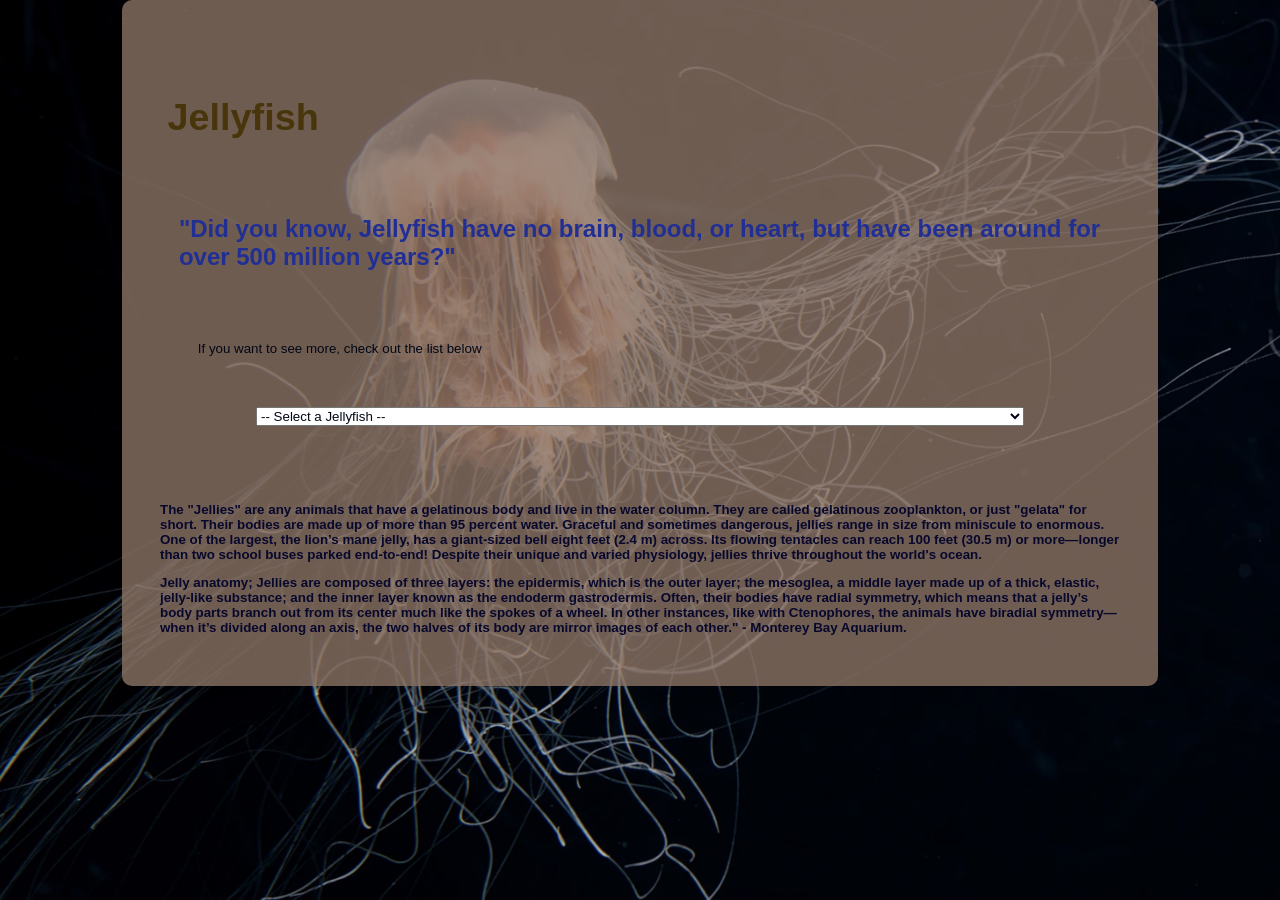
==== index.html @ 5e793f99 "renamed homepage file to lowercase index.html for hosting" ====
<!-- 
 trying to figure out how to launch - sterling
 -->

<!DOCTYPE html>
<html lang="en">
    <head>
        <title>Jellyfish</title>
        <meta charset=UTF-8>
        <link rel="stylesheet" href="JF.css">
   </head>
   <body>
       <div id="bg"> 
        <div class="panel">
        <h4>Jellyfish</h4>
        <h1> "Did you know, Jellyfish have no brain, blood, or heart, but have been around for over 500 million years?" </h1> 
             <p> If you want to see more, check out the list below</p>
            
             <select name="species" id="species-list">
                <option value="">-- Select a Jellyfish --</option>
             </select> 

             <div>
             <h2> The "Jellies" are any animals that have a gelatinous body and live in the water column. They are called gelatinous zooplankton, or just "gelata" for short. Their bodies are made up of more than 95 percent water. Graceful and sometimes dangerous, jellies range in size from miniscule to enormous. One of the largest, the lion’s mane jelly, has a giant-sized bell eight feet (2.4 m) across. Its flowing tentacles can reach 100 feet (30.5 m) or more—longer than two school buses parked end-to-end! Despite their unique and varied physiology, jellies thrive throughout the world's ocean.</h2>
             </div>

            <div>
              <h3>Jelly anatomy; Jellies are composed of three layers: the epidermis, which is the outer layer; the mesoglea, a middle layer made up of a thick, elastic, jelly-like substance; and the inner layer known as the endoderm gastrodermis. Often, their bodies have radial symmetry, which means that a jelly’s body parts branch out from its center much like the spokes of a wheel. In other instances, like with Ctenophores, the animals have biradial symmetry—when it’s divided along an axis, the two halves of its body are mirror images of each other." - Monterey Bay Aquarium.  </h3>   
            </div>
        </div> 


        <div id="image-container" class="panel"> 
            <button id="close-btn" onclick="hideJellyfishImage()">&times;</button>
            <h2 id="Jellyfish-title"> Jellyfish Name</h2>
            <img id="Jellyfish"  alt="Jellyfish display">
        </div>
       </div>  

        <script src="jf.js"></script>
</body>
</html>
---- JF.css ----
/*
making the page look pretty n work well-sterling.
*/

*{
    color:rgb(1, 7, 20);
    font-family: Arial, Helvetica, sans-serif;
}
body,html{
    height: 100%;
    margin: 0px;
    background-color: rgb(56, 90, 128);
}
h4{
    font-size: 1cm;
    color: rgb(72, 53, 11);
    padding: 0.2cm ;
    position: middle;
}
h1 {
    color:rgb(33, 47, 149);
    font-size: x-large;
    margin: 0;
    padding: 0.5cm;
}
p {
    padding:1cm;
    font-size:smaller;
}
h2 {
    font-size: smaller;
    color: rgb(8, 8, 45);

}
h3{
    font-size: smaller;
    color: rgb(8, 8, 45);
}
#bg{
    background: radial-gradient(circle, #1d3557, #457b9d);
    background-image:url(jellyfish.avif);
    height:100%;
    background-position: center;
    background-repeat: no-repeat;
    background-size:cover;
}
.panel{ 
    width:75%;
    height:auto;
    margin-right:auto;
    margin-left:auto;
    padding:1cm;
    background-color:rgb(139, 116, 101, 0.8);
    border-radius: 10px;
}
#species-list{
    display:block;
    margin-left:auto;
    margin-right:auto;
    width:80%;
    margin-bottom: 2cm;
}
#image-container{
  display: none;
  position: fixed;
  top: 50%;
  left: 50%;
  transform: translate(-50%, -50%);
  z-index: 1000;
  background-color: rgba(139, 116, 101, 0.95);
  padding: 35px 20px 20px 20px;
  border-radius: 15px;
  box-shadow: 0 10px 30px rgba(0, 0, 0, 0.5);
  text-align: center;
  width: 90%;
  max-width: 450px;
}
#Jellyfish {
  display: block;
  margin: 0 auto;
  max-width: 100%;
  max-height: 350px;
  height: auto;
  object-fit: contain;
  border-radius: 8px;
}
#image-container::after {
    content: "Change choice in dropdown to switch pictures";
    display: block;
    font-size: 12px;
    color: rgb(50, 50, 50);
    margin-top: 10px; 
}
#close-btn {
    position: absolute;
    top: 10px;
    right: 15px;
    background: none;
    border: none;
    font-size: 32px;
    font-weight: bold;
    color: white;
    cursor: pointer;
    padding: 0;
    line-height: 1;
    z-index: 9999;
}
#close-btn:hover {
    color: #457b9d;
}
#Jellyfish-title {
    font-size: 1.5rem;
    color: rgb(4, 6, 19);
    margin-top: 10px;
    margin-bottom: 20px;
    text-shadow: gray;
    text-align: center;
}
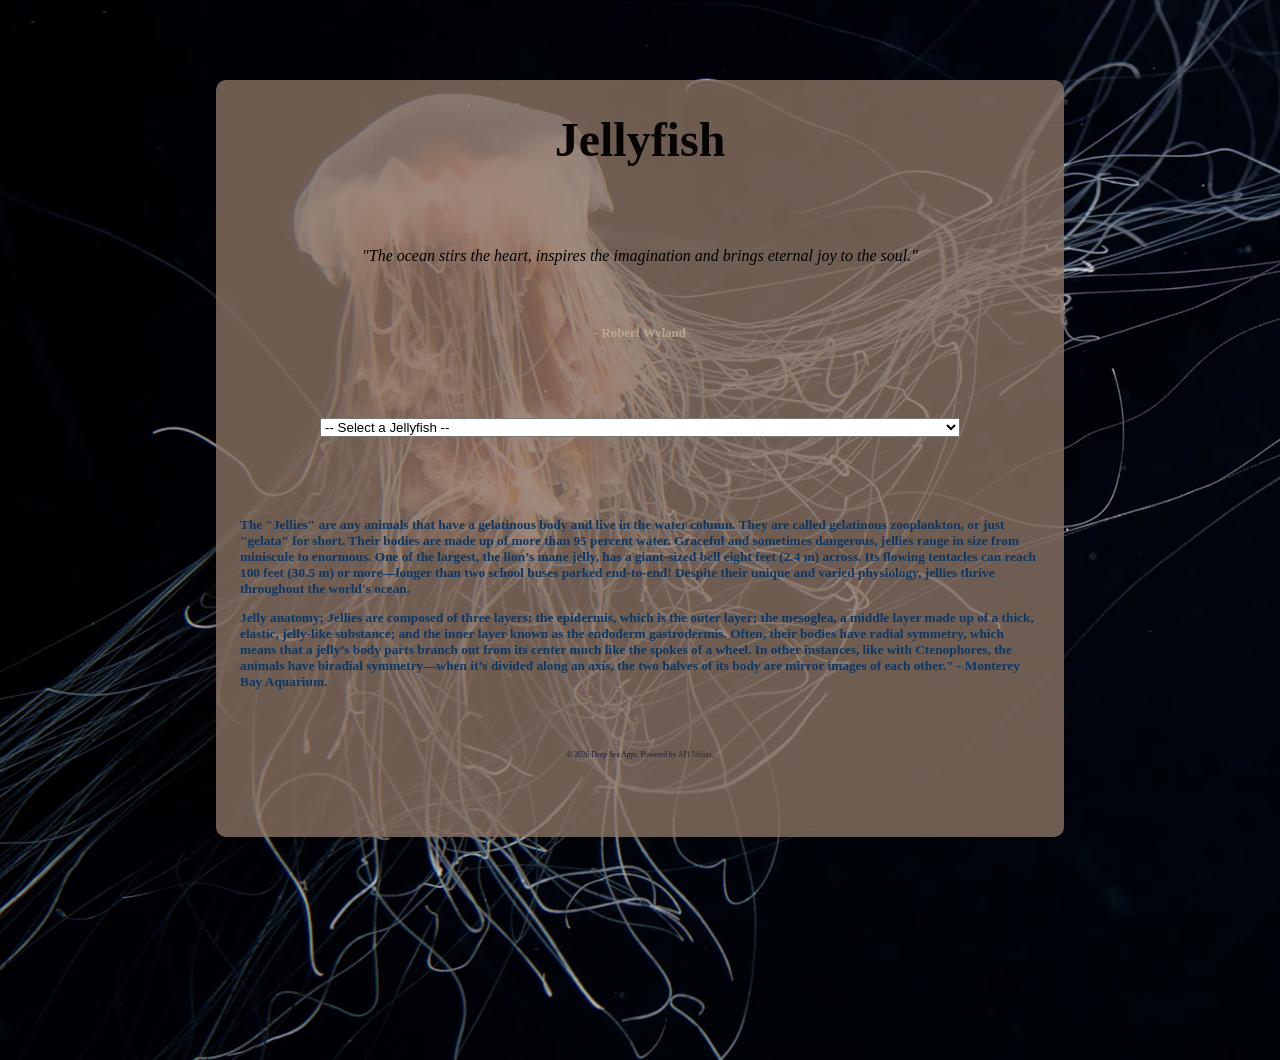
==== commit 2e6638ea: "re-typed 2/4 and fixed errors" ====
--- a/index.html
+++ b/index.html
@@ -1,42 +1,52 @@
 <!-- 
  trying to figure out how to launch - sterling
  -->
+<!-- 
+ redoing the whole thing, because it messed up and i could not find out where. 30/6-->
+  <!DOCTYPE html>
+  <head> 
+    <title>Jellyfish</title>
+    <meta charset="UTF-8">
+    <link rel="stylesheet" href="JF.css">
+  </head>
+  <body>
+    <div id="bg">
+       <div class="panel">
+        <h4>Jellyfish</h4>
 
-<!DOCTYPE html>
-<html lang="en">
-    <head>
-        <title>Jellyfish</title>
-        <meta charset=UTF-8>
-        <link rel="stylesheet" href="JF.css">
-   </head>
-   <body>
-       <div id="bg"> 
-        <div class="panel">
-        <h4>Jellyfish</h4>
-        <h1> "Did you know, Jellyfish have no brain, blood, or heart, but have been around for over 500 million years?" </h1> 
-             <p> If you want to see more, check out the list below</p>
-            
-             <select name="species" id="species-list">
-                <option value="">-- Select a Jellyfish --</option>
-             </select> 
+        <div id="quote-display"> 
+            <p class="quote-text">Quote loading..</p>
+        </div>
 
-             <div>
-             <h2> The "Jellies" are any animals that have a gelatinous body and live in the water column. They are called gelatinous zooplankton, or just "gelata" for short. Their bodies are made up of more than 95 percent water. Graceful and sometimes dangerous, jellies range in size from miniscule to enormous. One of the largest, the lion’s mane jelly, has a giant-sized bell eight feet (2.4 m) across. Its flowing tentacles can reach 100 feet (30.5 m) or more—longer than two school buses parked end-to-end! Despite their unique and varied physiology, jellies thrive throughout the world's ocean.</h2>
-             </div>
+        <select name="species" id="species-list">
+            <option value="">-- Select a Jellyfish --</option>
+        </select>
 
-            <div>
-              <h3>Jelly anatomy; Jellies are composed of three layers: the epidermis, which is the outer layer; the mesoglea, a middle layer made up of a thick, elastic, jelly-like substance; and the inner layer known as the endoderm gastrodermis. Often, their bodies have radial symmetry, which means that a jelly’s body parts branch out from its center much like the spokes of a wheel. In other instances, like with Ctenophores, the animals have biradial symmetry—when it’s divided along an axis, the two halves of its body are mirror images of each other." - Monterey Bay Aquarium.  </h3>   
-            </div>
-        </div> 
+        <div>
+            <h2> The "Jellies" are any animals that have a gelatinous body and live in the water column. They are called gelatinous zooplankton, or just "gelata" for short. Their bodies are made up of more than 95 percent water. Graceful and sometimes dangerous, jellies range in size from miniscule to enormous. One of the largest, the lion’s mane jelly, has a giant-sized bell eight feet (2.4 m) across. Its flowing tentacles can reach 100 feet (30.5 m) or more—longer than two school buses parked end-to-end! Despite their unique and varied physiology, jellies thrive throughout the world's ocean.</h2>
+        </div>
+
+        <div>
+            <h3>Jelly anatomy; Jellies are composed of three layers: the epidermis, which is the outer layer; the mesoglea, a middle layer made up of a thick, elastic, jelly-like substance; and the inner layer known as the endoderm gastrodermis. Often, their bodies have radial symmetry, which means that a jelly’s body parts branch out from its center much like the spokes of a wheel. In other instances, like with Ctenophores, the animals have biradial symmetry—when it’s divided along an axis, the two halves of its body are mirror images of each other." - Monterey Bay Aquarium.  </h3>   
+        </div>
 
 
-        <div id="image-container" class="panel"> 
-            <button id="close-btn" onclick="hideJellyfishImage()">&times;</button>
-            <h2 id="Jellyfish-title"> Jellyfish Name</h2>
-            <img id="Jellyfish"  alt="Jellyfish display">
-        </div>
-       </div>  
+     <div>
+     <footer class="site-footer">
+        <p>&copy; 2026 Deep Sea Apps. Powered by <a href="https://api-ninjas.com" target="_blank">API Ninjas</a>. </p>
+     </footer>
+     </div>
 
-        <script src="jf.js"></script>
-</body>
-</html>
+       </div> <!-- div to panel-->
+
+       <div id="image-container" class="panel">
+        <button id="close-btn" onclick="hideJellyfishImage()">&times;</button> 
+        <h2 id="jellyfish-title">Jellyfish Name</h2>
+        <img id="jellyfish" alt="jellyfish display">
+     </div>
+    </div> <!-- div to id bg-->
+
+   <script src="jf.js"></script>
+    <script src="quote.js"></script>
+  </body>
+  </html>
--- a/JF.css
+++ b/JF.css
@@ -1,118 +1,172 @@
 /*
 making the page look pretty n work well-sterling.
+Having problems making sure there isnt unecessary amounts of info on this page. 30/6
 */
 
-*{
-    color:rgb(1, 7, 20);
-    font-family: Arial, Helvetica, sans-serif;
+body, html {
+    height: 100%;
+    margin: 0;
+    background-color: rgb(56,90,128);
 }
-body,html{
-    height: 100%;
-    margin: 0px;
-    background-color: rgb(56, 90, 128);
+
+h4 {
+    font-size: 3rem;
+    color: rgb(5, 4, 1);
+    text-align:center;
+    margin: 0 auto 1.5rem auto;
+    animation: glowloop 4s ease-in-out infinite alternate;
 }
-h4{
-    font-size: 1cm;
-    color: rgb(72, 53, 11);
-    padding: 0.2cm ;
-    position: middle;
+
+@keyframes glowloop {
+    0% { color: rgb(5, 4, 1); }
+    100% { color: rgb(70, 80, 112); }
 }
+
 h1 {
-    color:rgb(33, 47, 149);
+    color: rgb(33, 47, 149);
     font-size: x-large;
     margin: 0;
-    padding: 0.5cm;
+    padding: 1.25rem;
 }
+
 p {
-    padding:1cm;
+    padding: 1.5rem 0;
+    font-size: smaller;
+}
+
+h2, h3 {
     font-size:smaller;
+    color: rgb(11, 56, 102);
 }
-h2 {
-    font-size: smaller;
-    color: rgb(8, 8, 45);
+#bg {
+    background: radial-gradient(circle, #1d3557, #457b9d);
+    background-image: url(jellyfish.avif);
+    min-height: 100%;
+    background-position:center;
+    background-repeat: no-repeat;
+    background-size: cover;
+    padding-bottom: 5rem;
+    padding-top: 5rem;
+}
+
+.panel {
+    width: 90%;
+    max-width: 800px;
+    height: auto;
+    margin-top: auto;
+    margin-right: auto;
+    margin-left: auto;
+    padding: 2rem 1.5rem;
+    background-color: rgba(139, 116, 101, 0.8);
+    border-radius: 10px;
+}
+
+#species-list {
+    display: block;
+    margin-left: auto;
+    margin-right: auto;
+    width: 80%;
+    margin-bottom: 5rem;
+}
+
+
+#image-container {
+    display:none;
+    position: fixed;
+    top: 50%;
+    left: 50%;
+    transform: translate(-50%, -50%);
+    z-index: 1000;
+    background-color: rgba(139, 116, 101, 0.95);
+    border-radius: 15px;
+    text-align: center;
+    width: 90%;
+    max-height: 450px;
+    max-width: 450px;
+    padding: 2.5rem 1.25rem 1.25rem;
+    padding-bottom: 4rem;
 
 }
-h3{
-    font-size: smaller;
-    color: rgb(8, 8, 45);
-}
-#bg{
-    background: radial-gradient(circle, #1d3557, #457b9d);
-    background-image:url(jellyfish.avif);
-    height:100%;
-    background-position: center;
-    background-repeat: no-repeat;
-    background-size:cover;
-}
-.panel{ 
-    width:75%;
-    height:auto;
-    margin-right:auto;
-    margin-left:auto;
-    padding:1cm;
-    background-color:rgb(139, 116, 101, 0.8);
-    border-radius: 10px;
-}
-#species-list{
-    display:block;
-    margin-left:auto;
-    margin-right:auto;
-    width:80%;
-    margin-bottom: 2cm;
-}
-#image-container{
-  display: none;
-  position: fixed;
-  top: 50%;
-  left: 50%;
-  transform: translate(-50%, -50%);
-  z-index: 1000;
-  background-color: rgba(139, 116, 101, 0.95);
-  padding: 35px 20px 20px 20px;
-  border-radius: 15px;
-  box-shadow: 0 10px 30px rgba(0, 0, 0, 0.5);
-  text-align: center;
-  width: 90%;
-  max-width: 450px;
-}
-#Jellyfish {
-  display: block;
-  margin: 0 auto;
-  max-width: 100%;
-  max-height: 350px;
-  height: auto;
-  object-fit: contain;
-  border-radius: 8px;
-}
-#image-container::after {
-    content: "Change choice in dropdown to switch pictures";
-    display: block;
-    font-size: 12px;
-    color: rgb(50, 50, 50);
-    margin-top: 10px; 
-}
+
 #close-btn {
     position: absolute;
     top: 10px;
     right: 15px;
-    background: none;
+    background: #212f95;
+    color: white;
     border: none;
-    font-size: 32px;
+    font-size: 20px;
     font-weight: bold;
-    color: white;
+    width: 30px;
+    height: 30px;
+    border-radius: 50%;
     cursor: pointer;
-    padding: 0;
-    line-height: 1;
-    z-index: 9999;
+    display: flex;
+    align-items: center;
+    justify-content: center;
+    z-index: 9999 !important;
 }
+
 #close-btn:hover {
-    color: #457b9d;
+    background-color: rgb(11, 61, 84);
 }
-#Jellyfish-title {
-    font-size: 1.5rem;
-    color: rgb(4, 6, 19);
+
+#jellyfish {
+    display: block;
+    margin: 0 auto;
+    max-width: 400px;
+    max-height: 400px;
+    object-fit: contain !important;
+    border-radius: 8px;
+}
+
+#jellyfish-title {
+    font-size: 2rem;
+    color: rgb(5, 8, 9);
+    font-style: italic;
+    text-shadow: 2.5rem;
     margin-top: 10px;
-    margin-bottom: 20px;
-    text-shadow: gray;
+    margin-bottom: 15px;
     text-align: center;
+}
+
+#image-container::after {
+    content: "Click the X button to close";
+    display: block;
+    font-size: 12px;
+    color: rgb(50, 50, 50);
+    margin-top: 10px;
+}
+
+
+.site-footer {
+    text-align: center;
+    color: rgb(27, 27, 62);
+    padding: 15px;
+    font-size: xx-small;
+}
+
+.site-footer a {
+    color: rgb(45, 40, 40);
+    text-decoration: none;
+}
+
+
+#quote-display {
+    margin-bottom: 1.5rem;
+    padding: 1rem;
+    text-align: center;
+}
+
+.quote-text {
+    font-size: 1rem;
+    font-style:italic;
+    color: rgb(1, 1, 1);
+    margin-bottom: 0.5rem;
+}
+
+.quote-author {
+    font-size:0.80rem;
+    font-weight: bold;
+    color: rgb(186, 167, 140);
 }
